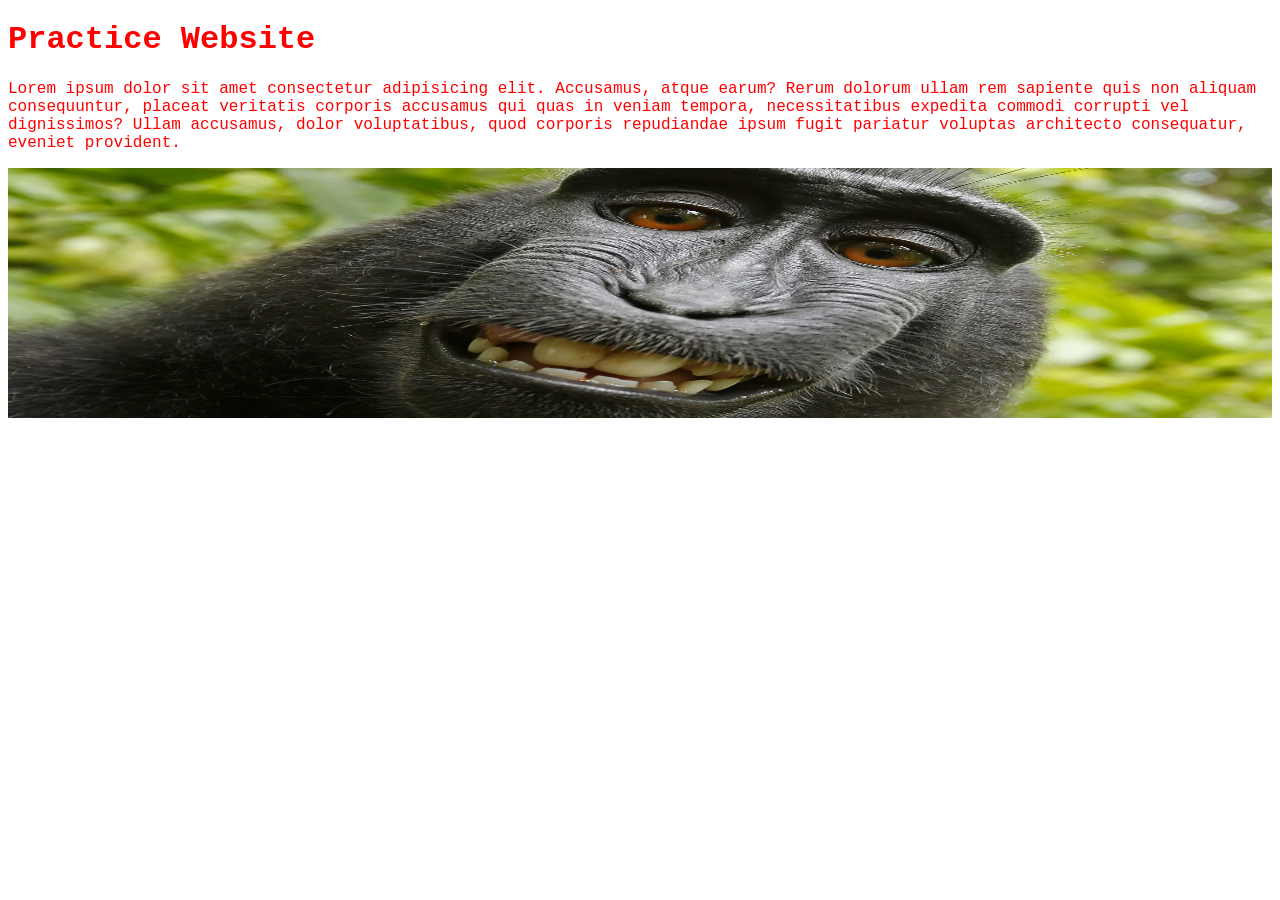
==== index.html @ 3dd12793 "added files via upload added the practice website" ====
<!DOCTYPE html>
<html lang="en">
<head>
    <meta charset="UTF-8">
    <meta name="viewport" content="width=device-width, initial-scale=1.0">
    <title>Practice Website</title>
    <link href="style.css" rel="stylesheet">
    <link href="monkey.jpg" rel="icon">
</head>
<body>
    
    <div id="container">
        <h1>Practice Website</h1>
        <p>Lorem ipsum dolor sit amet consectetur adipisicing elit. Accusamus, atque earum? Rerum dolorum ullam rem sapiente quis non aliquam consequuntur, placeat veritatis corporis accusamus qui quas in veniam tempora, necessitatibus expedita commodi corrupti vel dignissimos? Ullam accusamus, dolor voluptatibus, quod corporis repudiandae ipsum fugit pariatur voluptas architecto consequatur, eveniet provident.</p>
    </div>

    <img src="monkey.jpg">
</body>
</html>
---- style.css ----
#container
{
    font-family: 'Courier New', Courier, monospace;
    color: rgb(255, 0, 0);
}



img{
    width: 100%;
    height: 250px;
    border: 10px;
}
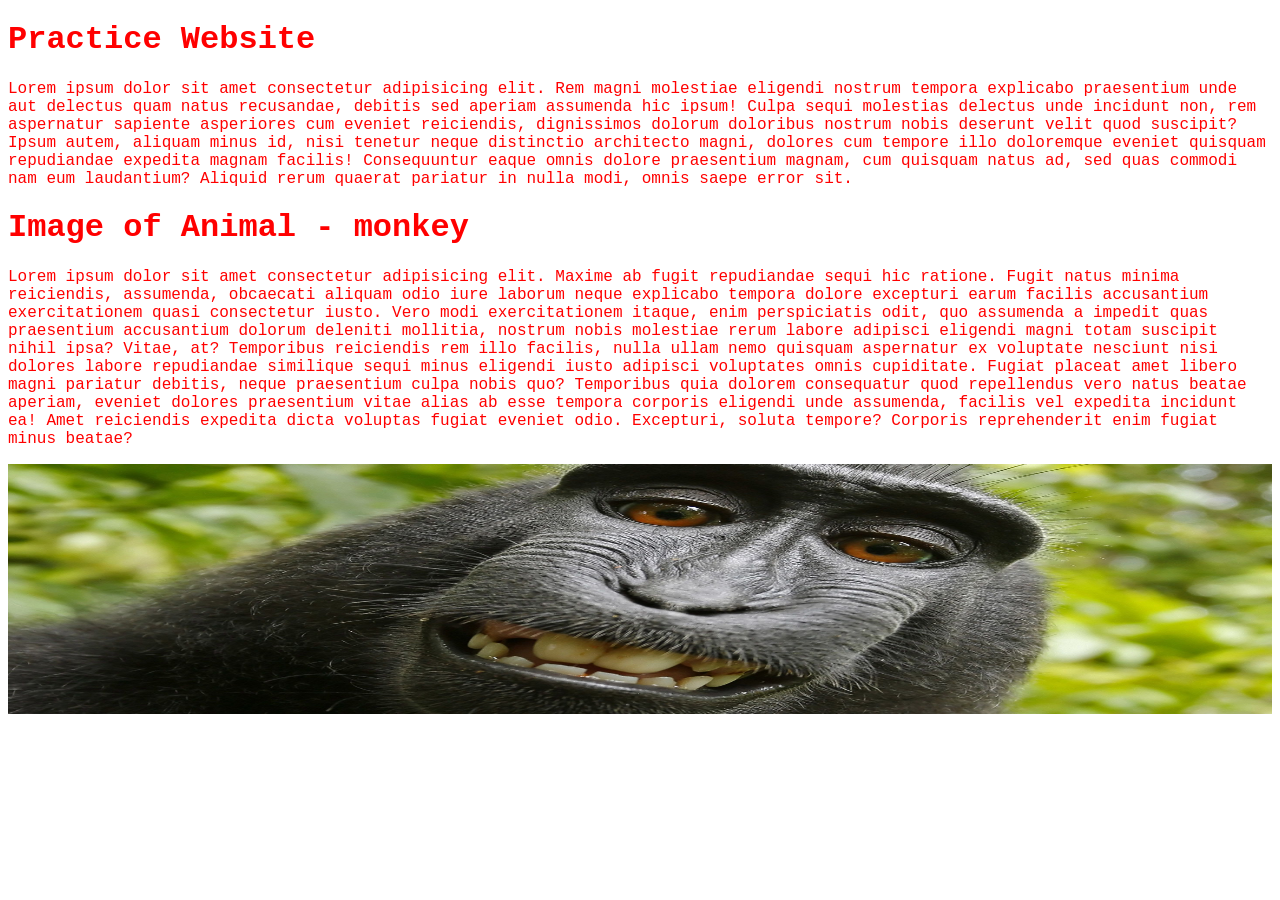
==== commit d19f58c1: "Update index.html added new divs" ====
--- a/index.html
+++ b/index.html
@@ -11,9 +11,14 @@
     
     <div id="container">
         <h1>Practice Website</h1>
-        <p>Lorem ipsum dolor sit amet consectetur adipisicing elit. Accusamus, atque earum? Rerum dolorum ullam rem sapiente quis non aliquam consequuntur, placeat veritatis corporis accusamus qui quas in veniam tempora, necessitatibus expedita commodi corrupti vel dignissimos? Ullam accusamus, dolor voluptatibus, quod corporis repudiandae ipsum fugit pariatur voluptas architecto consequatur, eveniet provident.</p>
+        <p>Lorem ipsum dolor sit amet consectetur adipisicing elit. Rem magni molestiae eligendi nostrum tempora explicabo praesentium unde aut delectus quam natus recusandae, debitis sed aperiam assumenda hic ipsum! Culpa sequi molestias delectus unde incidunt non, rem aspernatur sapiente asperiores cum eveniet reiciendis, dignissimos dolorum doloribus nostrum nobis deserunt velit quod suscipit? Ipsum autem, aliquam minus id, nisi tenetur neque distinctio architecto magni, dolores cum tempore illo doloremque eveniet quisquam repudiandae expedita magnam facilis! Consequuntur eaque omnis dolore praesentium magnam, cum quisquam natus ad, sed quas commodi nam eum laudantium? Aliquid rerum quaerat pariatur in nulla modi, omnis saepe error sit.</p>
     </div>
 
-    <img src="monkey.jpg">
+    <div id="container">
+        <h1>Image of Animal - monkey</h1>
+        <p>Lorem ipsum dolor sit amet consectetur adipisicing elit. Maxime ab fugit repudiandae sequi hic ratione. Fugit natus minima reiciendis, assumenda, obcaecati aliquam odio iure laborum neque explicabo tempora dolore excepturi earum facilis accusantium exercitationem quasi consectetur iusto. Vero modi exercitationem itaque, enim perspiciatis odit, quo assumenda a impedit quas praesentium accusantium dolorum deleniti mollitia, nostrum nobis molestiae rerum labore adipisci eligendi magni totam suscipit nihil ipsa? Vitae, at? Temporibus reiciendis rem illo facilis, nulla ullam nemo quisquam aspernatur ex voluptate nesciunt nisi dolores labore repudiandae similique sequi minus eligendi iusto adipisci voluptates omnis cupiditate. Fugiat placeat amet libero magni pariatur debitis, neque praesentium culpa nobis quo? Temporibus quia dolorem consequatur quod repellendus vero natus beatae aperiam, eveniet dolores praesentium vitae alias ab esse tempora corporis eligendi unde assumenda, facilis vel expedita incidunt ea! Amet reiciendis expedita dicta voluptas fugiat eveniet odio. Excepturi, soluta tempore? Corporis reprehenderit enim fugiat minus beatae?</p>
+        <img id="monkey-image" src="monkey.jpg">
+    </div>
+    
 </body>
-</html>+</html>
